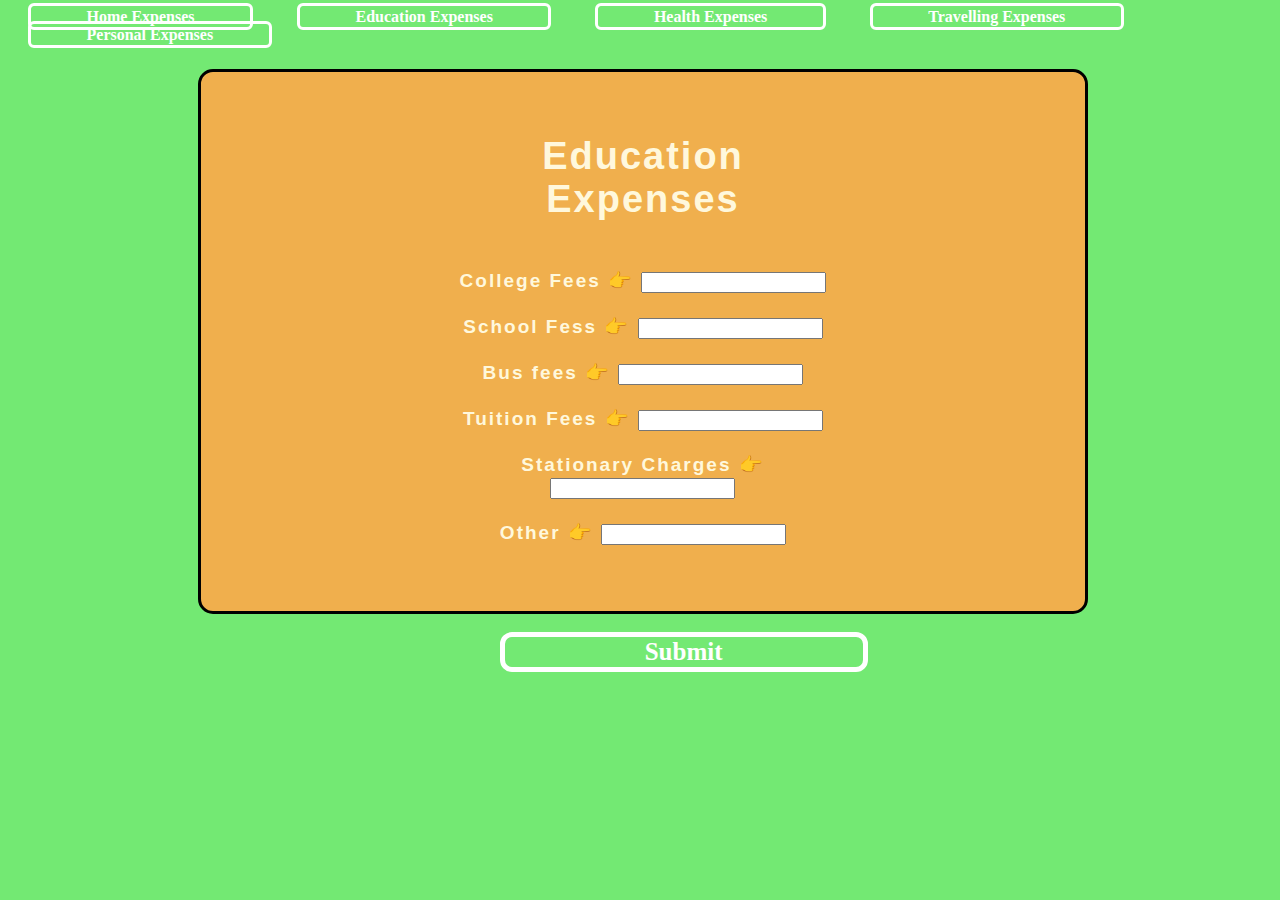
==== educationexpenses.html @ 77f3dcf1 "Basic Structure of website" ====
<!DOCTYPE html>
<html lang="en">
<head>
    <meta charset="UTF-8">
    <meta http-equiv="X-UA-Compatible" content="IE=edge">
    <meta name="viewport" content="width=device-width, initial-scale=1.0">
    
    <link rel="stylesheet" type="text/css" href="card.css" />

    <title>Education Expenses</title>
</head>
<body style="background-color: rgb(115, 233, 115);" >

  

    <a href="main.html" class="nav">Home Expenses</a>
    <a class="nav">Education Expenses</a>
    <a href="healthexpenses.html" class="nav">Health Expenses</a>
    <a href="Travelling.html" class="nav">Travelling Expenses</a>
    <a href="personal.html" class="nav">Personal Expenses</a>

        <div class="card" style="background-color: rgb(240, 175, 77);padding-top: 3%;padding-bottom: 3.5%;">
        <h1 style="font-family: 'Lucida Sans', 'Lucida Sans Regular', 'Lucida Grande', 'Lucida Sans Unicode', Geneva, Verdana, sans-serif;">Education Expenses</h1>
        <br>
      
        <form action="healthexpenses.html" method="get">
            College Fees 👉 <input type="number" id="bill" min="0"><br><br>
            School Fess 👉 <input type="number" id="bill" min="0"><br><br>
            Bus fees 👉 <input type="number" id="bill" min="0"><br><br>
            Tuition Fees 👉 <input type="number" id="bill" min="0"><br><br>
            Stationary Charges 👉 <input type="number" id="bill" min="0"> <br><br>
            Other 👉 <input type="number" id="bill" min="0"> <br><br>
            
            
          </div>
          <br>
           <input type="submit" class="button" id="button2">
        </form>

    <br>
    <br>
   
    
    


      </body>
</html>
---- card.css ----
.card
{
   background-color: rgb(119, 30, 221);
    height: 30%;
    width: 30%;
    color: cornsilk;
    text-align: center;
    margin-left: 15%;
    
    padding-left: 20%;
    padding-right: 20%;
    font-family: 'Segoe UI', Tahoma, Geneva, Verdana, sans-serif;
    font-size: 19px;
    font-weight: bold;
    letter-spacing: 2px;
    padding-top: 25px;
    padding-bottom: 20px;
    border: 3px solid black;
    border-radius: 15px;
    /* text-align: left; */
    margin-top: 25px;
    
}

.button

{
    text-align: center;
    text-decoration: none;
    color: rgb(255, 255, 255);
    font-family: cursive;
    border: 5px solid;
    border-radius: 12px;
    padding-left: 140px;
    padding-right: 140px;
    text-align: center;
    font-weight: bold;
    font-size: 25px;
    margin-left: 38.9%;
    background-color: rgb(238, 74, 44);;
    

}
#button1:hover
{
    background-color: rgb(119, 30, 221);

}

#button2
{
    background-color: rgb(115, 233, 115);
}

#button2:hover
{
    background-color: rgb(240, 175, 77);

}

#button3
{
    background-color: rgb(19, 106, 236);
}

#button3:hover
{
    background-color: rgb(30, 207, 207);
}

#button4
{
    background-color: rgb(138, 170, 231);
}

#button4:hover
{
    background-color: rgb(142, 209, 87);
}

#button5
{
    background-color: rgb(243, 148, 58);
}

#button5:hover

{
    background-color: rgb(238, 30, 30);
}




.nav
{
    text-decoration: none;
    font-family: cursive;
    border: 3px solid white;
    margin-left: 20px;
    margin-right: 20px;
    padding-left: 55.5px;
    padding-right: 55.5px;
    padding-top: 2px;
    padding-bottom: 2px;
    color: white;
    font-weight: bolder;
    border-radius: 6px;
    
    
    
}

.nav:hover
{
 background-color: rgb(42, 148, 235);
}
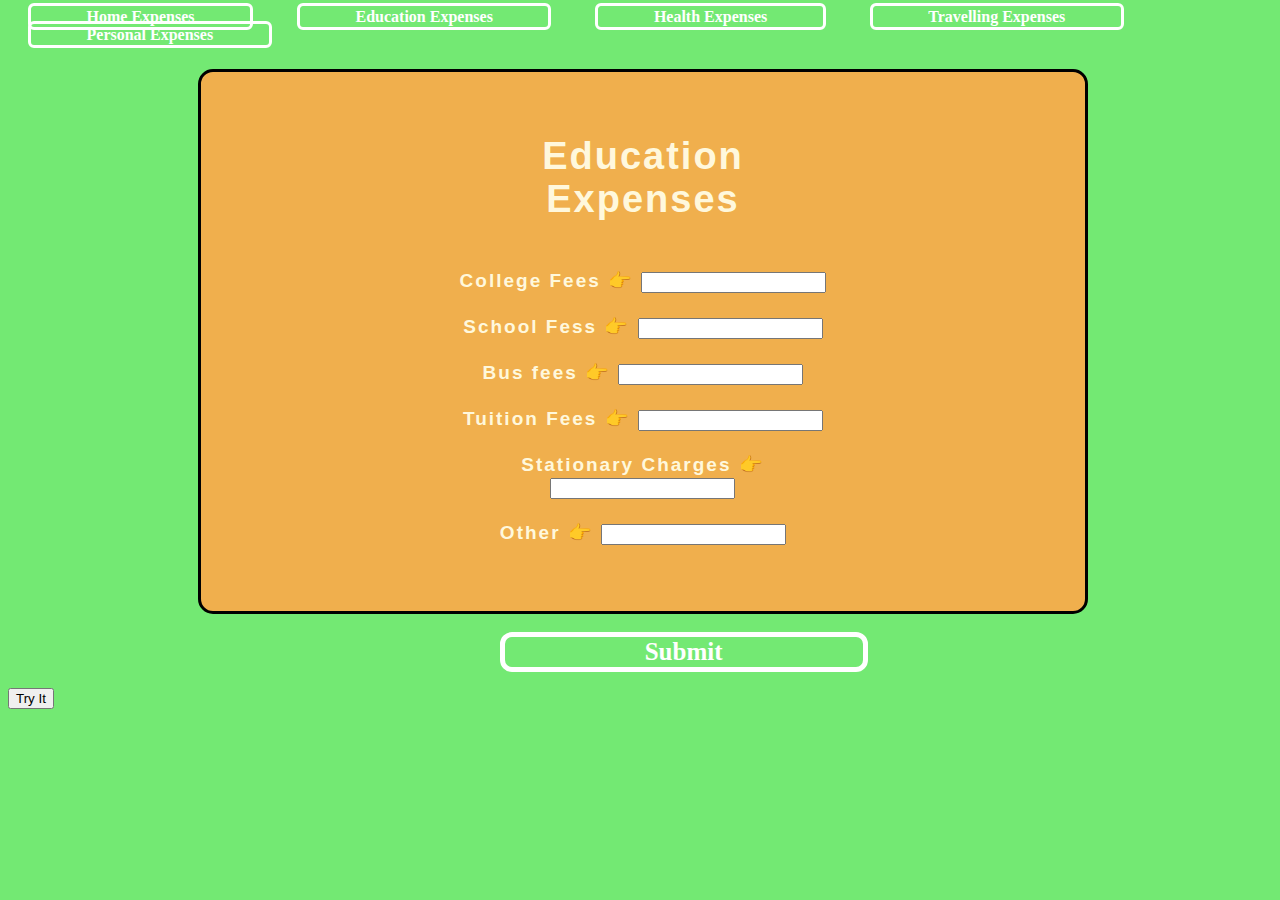
==== commit 9843f4d8: "More Js added" ====
--- a/educationexpenses.html
+++ b/educationexpenses.html
@@ -1,17 +1,19 @@
 <!DOCTYPE html>
 <html lang="en">
+
 <head>
     <meta charset="UTF-8">
     <meta http-equiv="X-UA-Compatible" content="IE=edge">
     <meta name="viewport" content="width=device-width, initial-scale=1.0">
-    
+
     <link rel="stylesheet" type="text/css" href="card.css" />
 
     <title>Education Expenses</title>
 </head>
-<body style="background-color: rgb(115, 233, 115);" >
 
-  
+<body style="background-color: rgb(115, 233, 115);">
+
+
 
     <a href="main.html" class="nav">Home Expenses</a>
     <a class="nav">Education Expenses</a>
@@ -19,30 +21,31 @@
     <a href="Travelling.html" class="nav">Travelling Expenses</a>
     <a href="personal.html" class="nav">Personal Expenses</a>
 
-        <div class="card" style="background-color: rgb(240, 175, 77);padding-top: 3%;padding-bottom: 3.5%;">
-        <h1 style="font-family: 'Lucida Sans', 'Lucida Sans Regular', 'Lucida Grande', 'Lucida Sans Unicode', Geneva, Verdana, sans-serif;">Education Expenses</h1>
+    <div class="card" style="background-color: rgb(240, 175, 77);padding-top: 3%;padding-bottom: 3.5%;">
+        <h1
+            style="font-family: 'Lucida Sans', 'Lucida Sans Regular', 'Lucida Grande', 'Lucida Sans Unicode', Geneva, Verdana, sans-serif;">
+            Education Expenses</h1>
         <br>
-      
+
         <form action="healthexpenses.html" method="get">
-            College Fees 👉 <input type="number" id="bill" min="0"><br><br>
-            School Fess 👉 <input type="number" id="bill" min="0"><br><br>
-            Bus fees 👉 <input type="number" id="bill" min="0"><br><br>
-            Tuition Fees 👉 <input type="number" id="bill" min="0"><br><br>
-            Stationary Charges 👉 <input type="number" id="bill" min="0"> <br><br>
-            Other 👉 <input type="number" id="bill" min="0"> <br><br>
-            
-            
-          </div>
-          <br>
-           <input type="submit" class="button" id="button2">
-        </form>
+            College Fees 👉 <input type="number" id="college-bill" class="edubill" min="0"><br><br>
+            School Fess 👉 <input type="number" id="school-bill" class="edubill" min="0"><br><br>
+            Bus fees 👉 <input type="number" id="bus-bill" class="edubill" min="0"><br><br>
+            Tuition Fees 👉 <input type="number" id="tution-bill" class="edubill" min="0"><br><br>
+            Stationary Charges 👉 <input type="stationery-number" id="stationerybill" class="edubill" min="0"> <br><br>
+            Other 👉 <input type="number" id="other-bill-2" class="edubill" min="0"> <br><br>
 
+
+    </div>
+    <br>
+    <input type="submit" class="button" id="button2">
+    </form>
+    <p id="para"></p>
+    <button onclick="educationExpense()">Try It</button>
     <br>
     <br>
-   
-    
-    
 
+    <script src="script.js"></script>
+</body>
 
-      </body>
 </html>